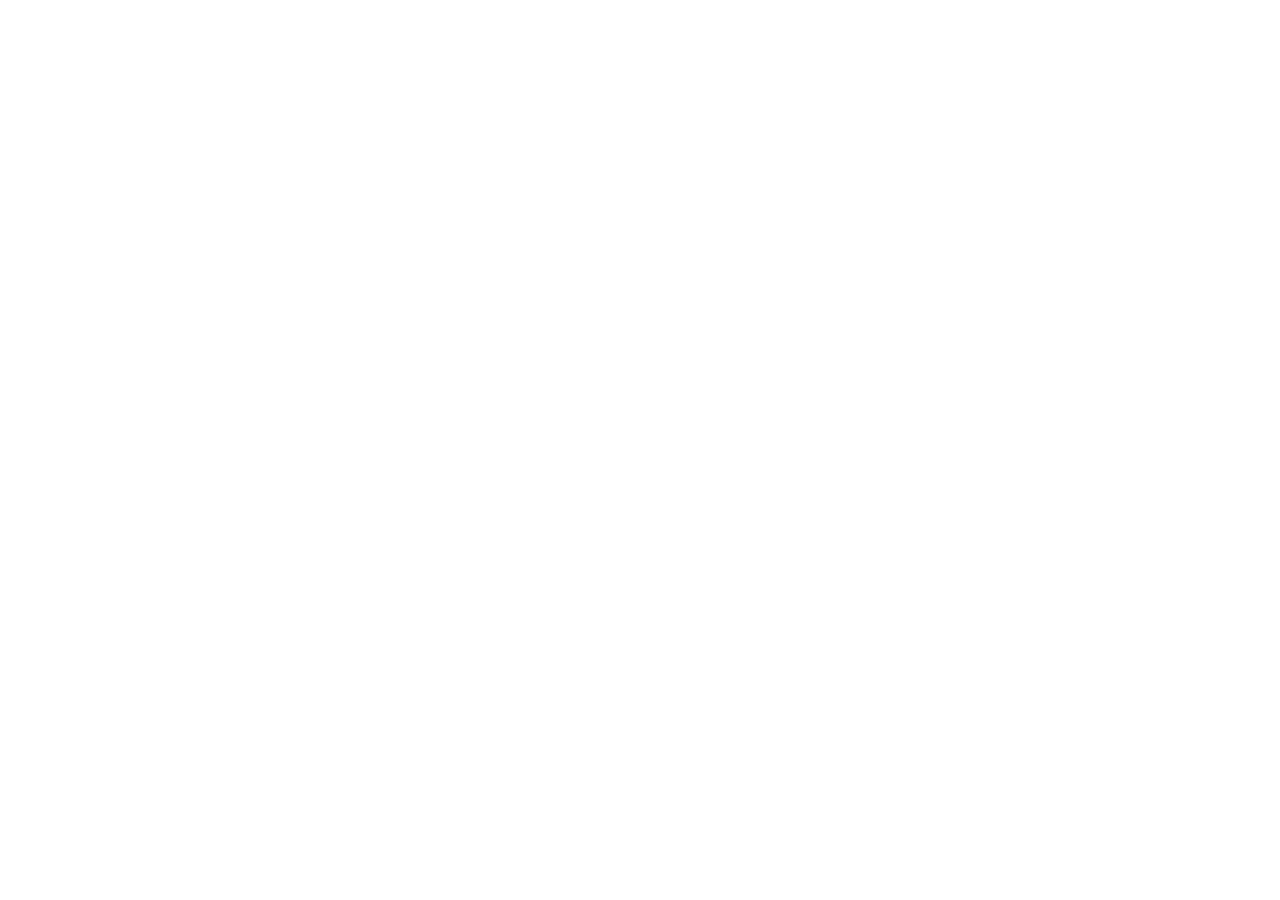
==== landing.html @ a55ee742 "Create landing.html" ====
<!DOCTYPE html>
<html lang="en">
<head>
    <meta charset="UTF-8">
    <meta name="viewport" content="width=device-width, initial-scale=1.0">
    <title>Star Tours</title>
</head>
<body>
    
</body>
</html>
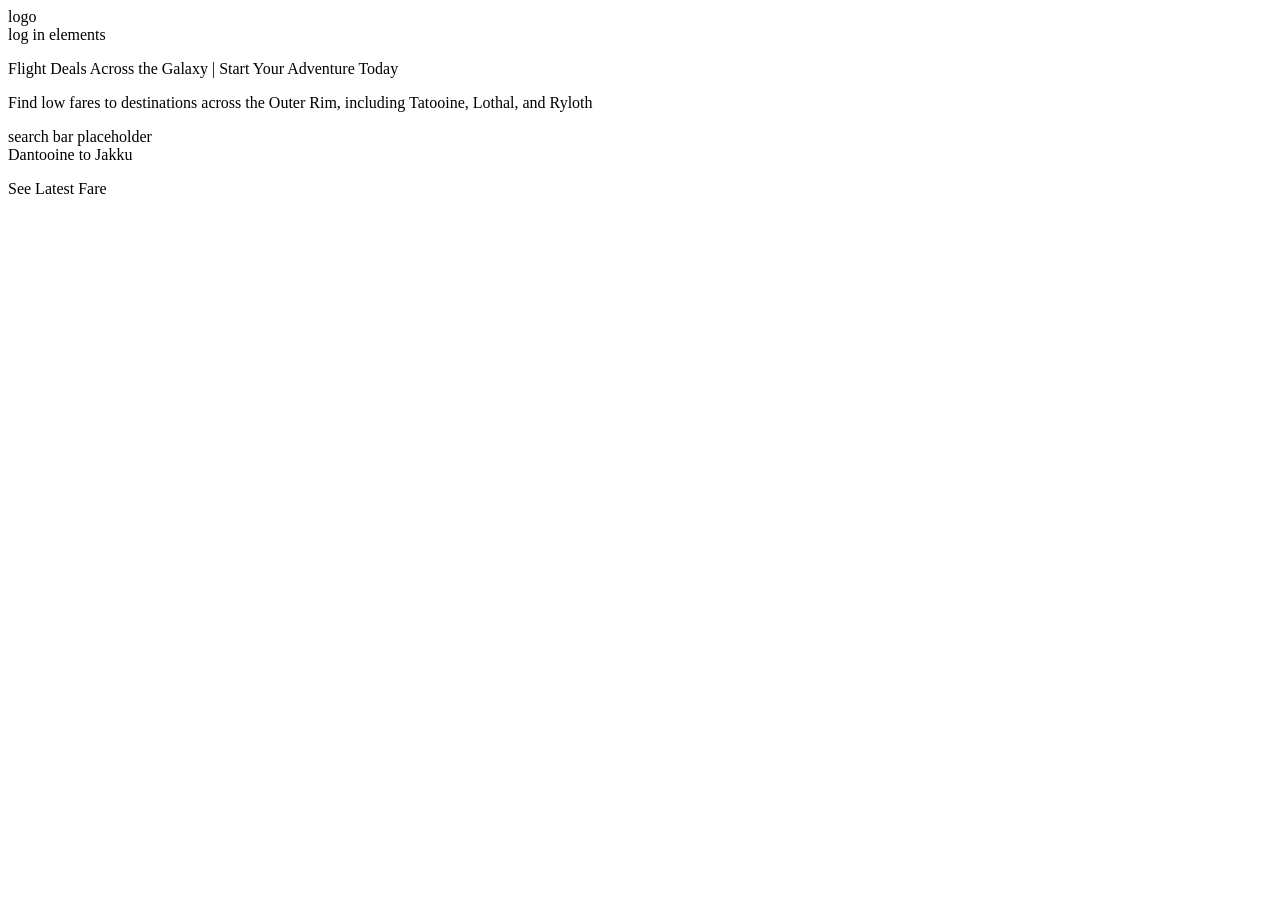
==== commit 7d004af2: "Update landing.html" ====
--- a/landing.html
+++ b/landing.html
@@ -6,6 +6,37 @@
     <title>Star Tours</title>
 </head>
 <body>
-    
+    <header>
+        <div>logo</div><div>log in elements</div>
+    </header>
+    <div class="banner-section">
+        <p>Flight Deals Across the Galaxy | Start Your Adventure Today</p>
+        <div class="flight-search-bar"></div>
+    </div>
+    <div class="main-section">
+        <div class="dynamic-sale-section">
+            <div class="dynamic-sale title-section">
+                <!-- can grab span tags to change markup for dynamic sale section -->
+                <title>Flights to the <span class="galactic-zone">Outer Rim</span> on sale</title>
+                <p>Find low fares to destinations across the <span class="galactic-zone">Outer Rim</span>, including <span class="planet-list">Tatooine, Lothal, and Ryloth</span></p>
+            </div>
+            <div class="dynamic-sale search-bar-section">search bar placeholder</div>
+            <div class="dynamic-sale flight-cards">
+                <div class="dynamic-sale flight-card">
+                    <div class="flight-card-image"></div>
+                    <div class="flight-card-destinations">
+                        <span class="departure-planet">Dantooine</span>
+                        <span>to</span>
+                        <span class="arrival-planet">Jakku</span>
+                    </div>
+                    <div class="flight-card-rates"></div>
+                    <div class="flight-card-button">
+                        <p>See Latest Fare</p>
+                    </div>
+                </div>
+            </div>
+        </div>
+        
+    </div>
 </body>
 </html>
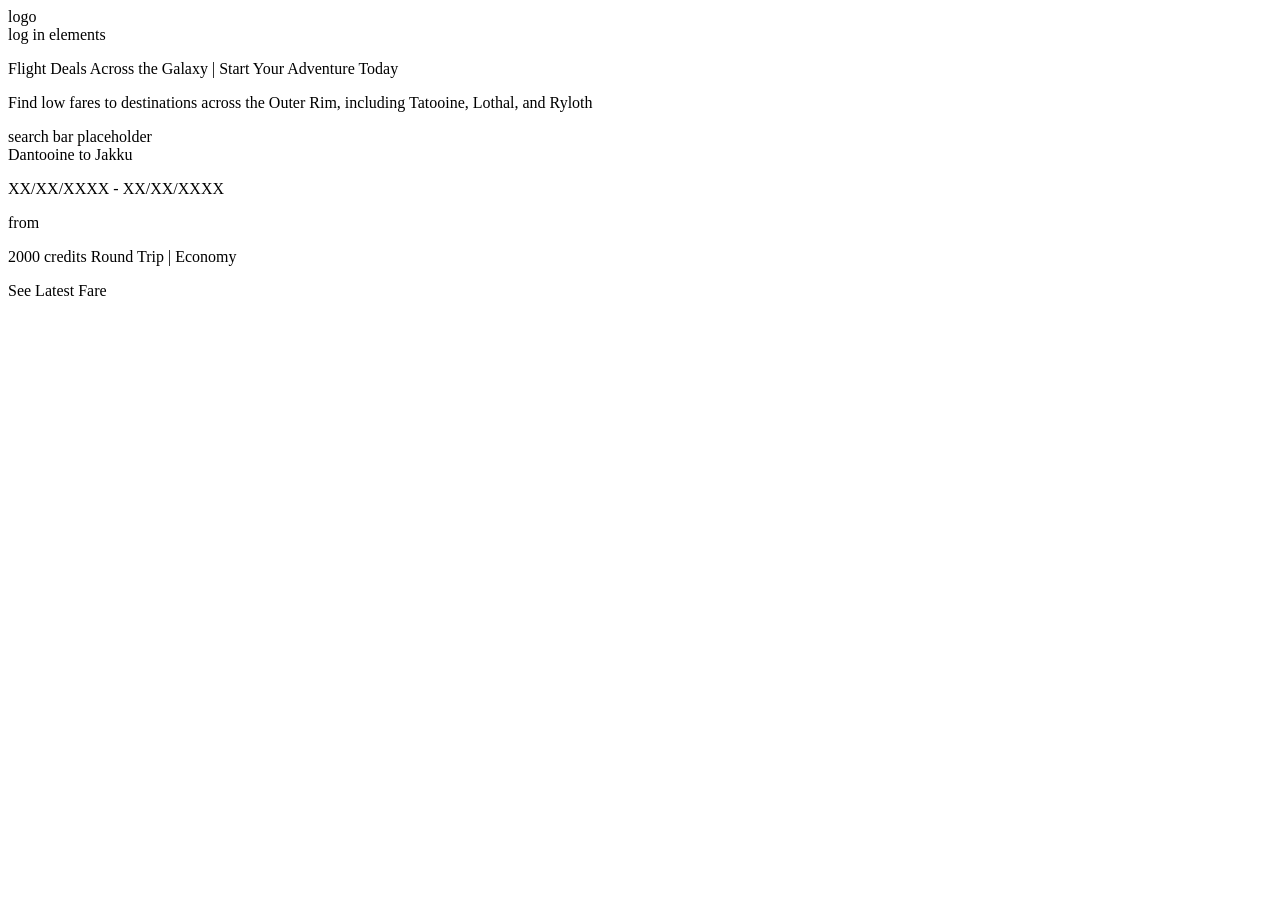
==== commit aba9550c: "Update landing.html adding basic markup" ====
--- a/landing.html
+++ b/landing.html
@@ -24,12 +24,21 @@
             <div class="dynamic-sale flight-cards">
                 <div class="dynamic-sale flight-card">
                     <div class="flight-card-image"></div>
-                    <div class="flight-card-destinations">
-                        <span class="departure-planet">Dantooine</span>
-                        <span>to</span>
-                        <span class="arrival-planet">Jakku</span>
+                    <div class="flight-card-destinations-section">
+                        <div class="flight-card-destinations">
+                            <span class="departure-planet">Dantooine</span>
+                            <span>to</span>
+                            <span class="arrival-planet">Jakku</span>
+                        </div>
+                        <div class="flight-card-dates">
+                            <p>XX/XX/XXXX - XX/XX/XXXX</p>
+                        </div>
                     </div>
-                    <div class="flight-card-rates"></div>
+                    <div class="flight-card-rates">
+                        <p>from</p>
+                        <span class="flight-card-rate">2000 credits</span>
+                        <span class="flight-type">Round Trip | Economy</span>
+                    </div>
                     <div class="flight-card-button">
                         <p>See Latest Fare</p>
                     </div>
